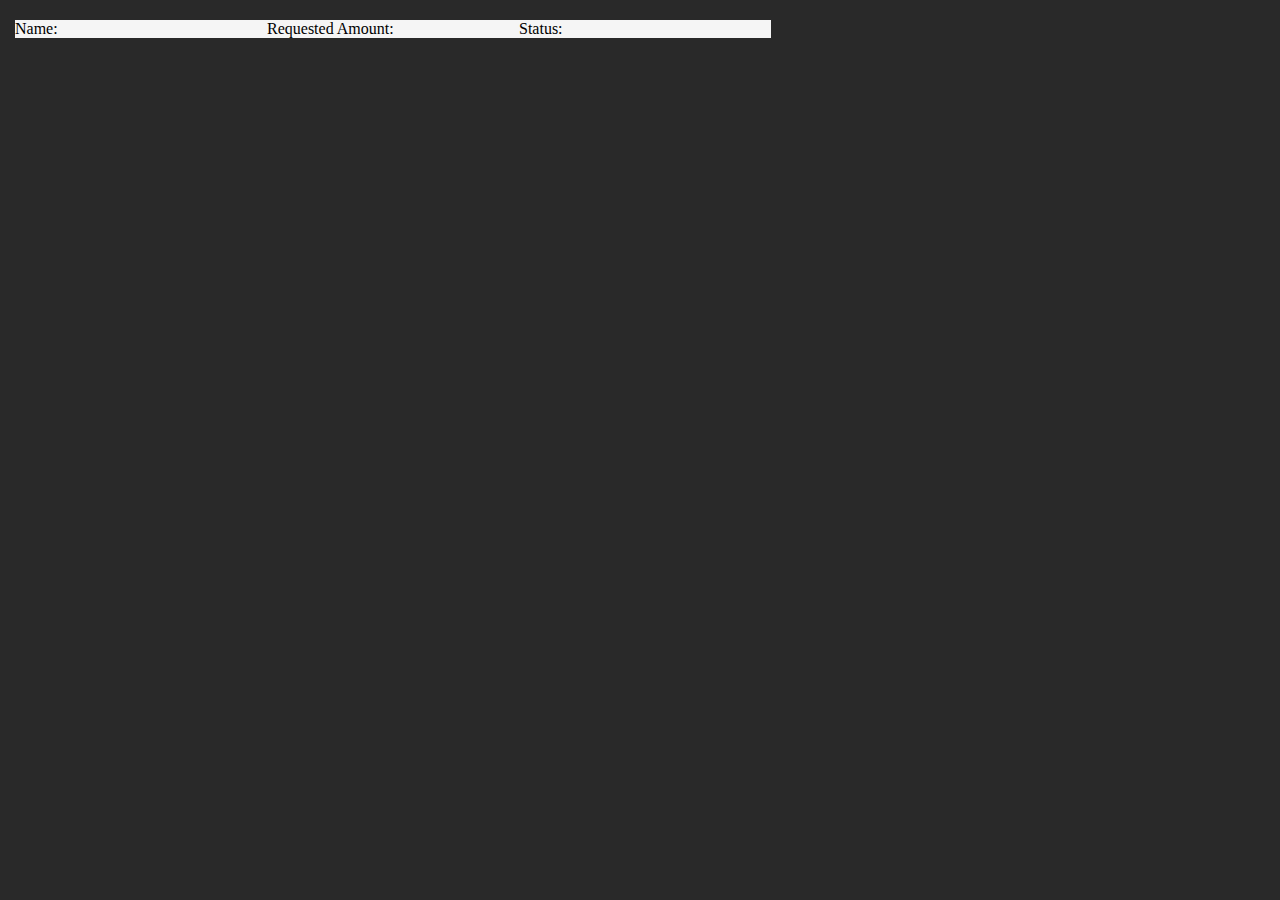
==== admin.html @ a8950e1c "Add functionality to redirect to user or admin view based on url parameters" ====
<!DOCTYPE html>
<html lang="en">
<head>
    <meta charset="UTF-8">
    <meta name="viewport" content="width=device-width, initial-scale=1.0">
    <link rel="stylesheet" href="app.css">
    <title>Request a Loan: Admin View</title>
</head>
<body>
    
    <div id="applications">
        <div class="application">
            <div>Name:</div>
            <div>Requested Amount:</div>
            <div>Status:</div>
        </div>
    </div>

    <script src="app.js"></script>
    <script>getApplications()</script>
    
</body>
</html>
---- app.css ----
*{
    margin: 0px;
    padding: 0px;
    box-sizing: border-box;
}
body{
    width: 100vw;
    height: 100vh;
    padding: 10px;
    background-color: rgb(41, 41, 41);
}
form{
    display: grid;
    width: 40%;
    grid-template-rows: auto;
    row-gap: 2px;
}
form input{
    padding: 5px;
}
form button{
    width: 50%;
    padding: 10px;
}
#applications{
    width: 60%;
    margin: 5px;
    background-color: whitesmoke;
}
.application{
    display: grid;
    margin-top: 10px;
    grid-template-columns: 1fr 1fr 1fr;
}
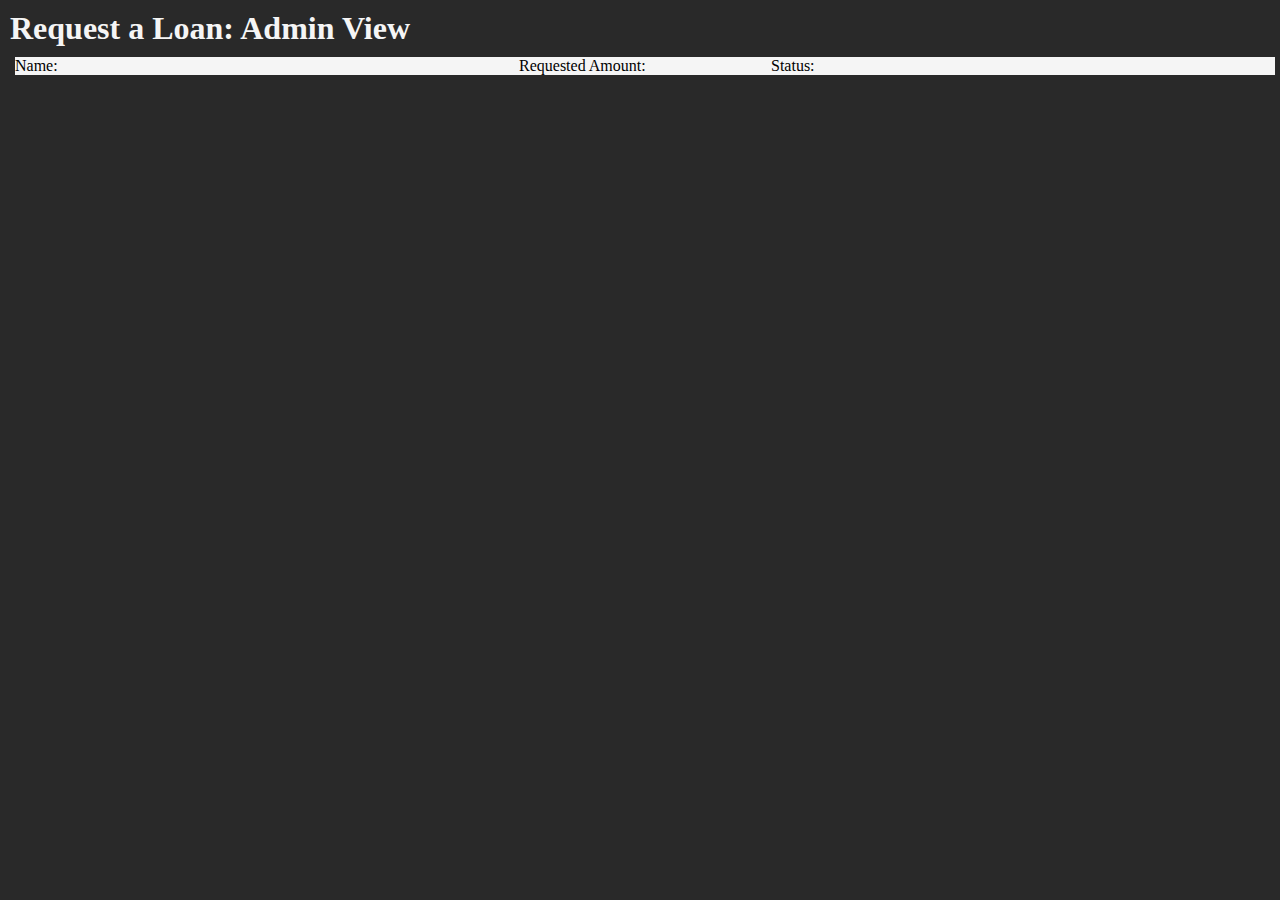
==== commit 8e5023ae: "Add HTML template for admin view of applications" ====
--- a/admin.html
+++ b/admin.html
@@ -7,17 +7,19 @@
     <title>Request a Loan: Admin View</title>
 </head>
 <body>
+    <h1>Request a Loan: Admin View</h1>
     
-    <div id="applications">
-        <div class="application">
+    <div id="applications-admin">
+        <div class="application-admin">
             <div>Name:</div>
             <div>Requested Amount:</div>
             <div>Status:</div>
+            <div></div>
         </div>
     </div>
 
     <script src="app.js"></script>
     <script>getApplications()</script>
-    
+
 </body>
 </html>--- a/app.css
+++ b/app.css
@@ -3,9 +3,12 @@
     padding: 0px;
     box-sizing: border-box;
 }
+h1{
+    color: whitesmoke;
+}
 body{
-    width: 100vw;
-    height: 100vh;
+    width: 100%;
+    height: 100%;
     padding: 10px;
     background-color: rgb(41, 41, 41);
 }
@@ -31,4 +34,14 @@
     display: grid;
     margin-top: 10px;
     grid-template-columns: 1fr 1fr 1fr;
+}
+#applications-admin{
+    width: 100%;
+    margin: 5px;
+    background-color: whitesmoke;
+}
+.application-admin{
+    display: grid;
+    margin-top: 10px;
+    grid-template-columns: 2fr 1fr 15% 25%;
 }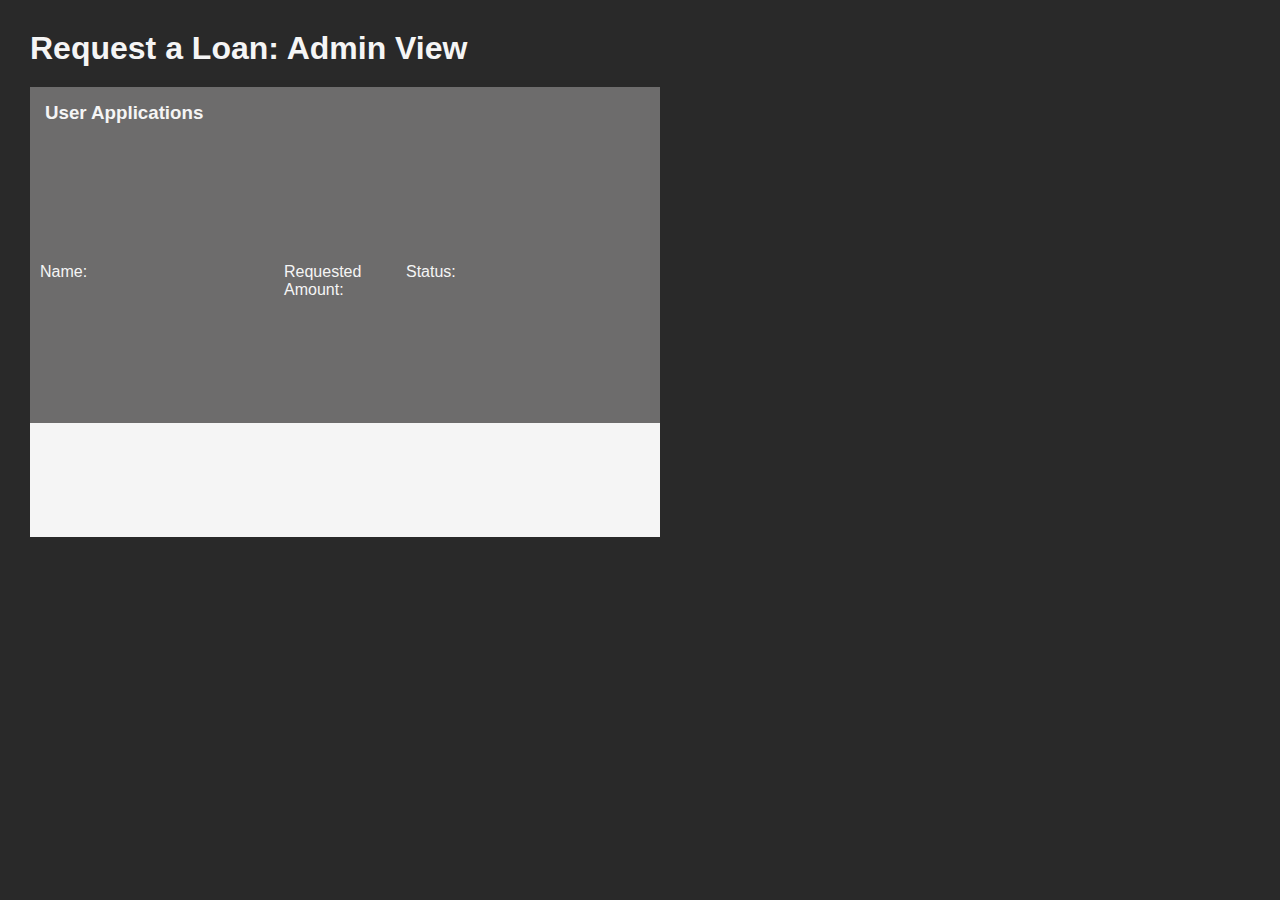
==== commit 123b70cc: "Update style for user and admin view" ====
--- a/admin.html
+++ b/admin.html
@@ -8,14 +8,16 @@
 </head>
 <body>
     <h1>Request a Loan: Admin View</h1>
-    
-    <div id="applications-admin">
-        <div class="application-admin">
+
+    <div id="applications-container">
+        <h3>User Applications</h3>
+        <div id="applications-admin-header">
             <div>Name:</div>
             <div>Requested Amount:</div>
             <div>Status:</div>
             <div></div>
         </div>
+        <div id="applications-admin"></div>
     </div>
 
     <script src="app.js"></script>
--- a/app.css
+++ b/app.css
@@ -1,47 +1,117 @@
 *{
+    font-family: Arial, Helvetica, sans-serif;
     margin: 0px;
     padding: 0px;
     box-sizing: border-box;
 }
 h1{
     color: whitesmoke;
+    margin: 20px;
+}
+h3{
+    color: whitesmoke;
+    margin: 10px;
+    padding: 5px;
 }
 body{
+    background-color: rgb(41, 41, 41);
     width: 100%;
     height: 100%;
     padding: 10px;
-    background-color: rgb(41, 41, 41);
+    overflow-y: hidden;
 }
 form{
+    background-color: rgb(109, 108, 108);
+    width: 40%;
+    margin: 20px;
     display: grid;
-    width: 40%;
     grid-template-rows: auto;
     row-gap: 2px;
 }
+.form-label{
+    color: whitesmoke;
+    padding: 5px;
+    margin-left: 10px;
+}
 form input{
     padding: 5px;
+    margin-left: 10px;
+    margin-right: 10px;
+    margin-bottom: 10px;
 }
 form button{
+    width: 200px;
+    padding: 10px;
+    margin: 10px;
+}
+#applications-container{
+    background-color: rgb(109, 108, 108);
     width: 50%;
+    height: 50vh;
+    margin: 20px;
+    display: grid;
+    grid-template-rows: auto;
+}
+#applications-header, .application{
+    display: grid;
+    grid-template-columns: 45% 35% 20%;
+}
+#applications-header{
+    color: whitesmoke;
     padding: 10px;
 }
 #applications{
-    width: 60%;
-    margin: 5px;
-    background-color: whitesmoke;
+    width: 100%;
+    overflow-y: auto;
 }
 .application{
+    background-color: whitesmoke;
+    padding: 10px;
+
+    border-style: solid;
+    border-color:black;
+    border-width: 2px;
+    border-left: 0;
+    border-right: 0;
+}
+.application > div{
+    word-wrap: break-word;
+    padding-left: 2px;
+    padding-right: 2px;
+}
+
+/*Admin*/
+#applications-admin-header, .application-admin{
     display: grid;
-    margin-top: 10px;
-    grid-template-columns: 1fr 1fr 1fr;
+    grid-template-columns: 40% 20% 15% 25%;
+}
+#applications-admin-header{
+    color: whitesmoke;
+    padding: 10px;
 }
 #applications-admin{
+    background-color: whitesmoke;
     width: 100%;
-    margin: 5px;
-    background-color: whitesmoke;
+    overflow-y: auto;
 }
 .application-admin{
-    display: grid;
-    margin-top: 10px;
-    grid-template-columns: 2fr 1fr 15% 25%;
+    background-color: whitesmoke;
+    padding: 10px;
+
+    border-style: solid;
+    border-color:black;
+    border-width: 2px;
+    border-left: 0;
+    border-right: 0;
+}
+.application-admin > div{
+    word-wrap: break-word;
+    padding-left: 2px;
+    padding-right: 2px;
+}
+.status-button{
+    width: 40%;
+    min-width: fit-content;
+    padding: 3px;
+    margin: 3px;
 }